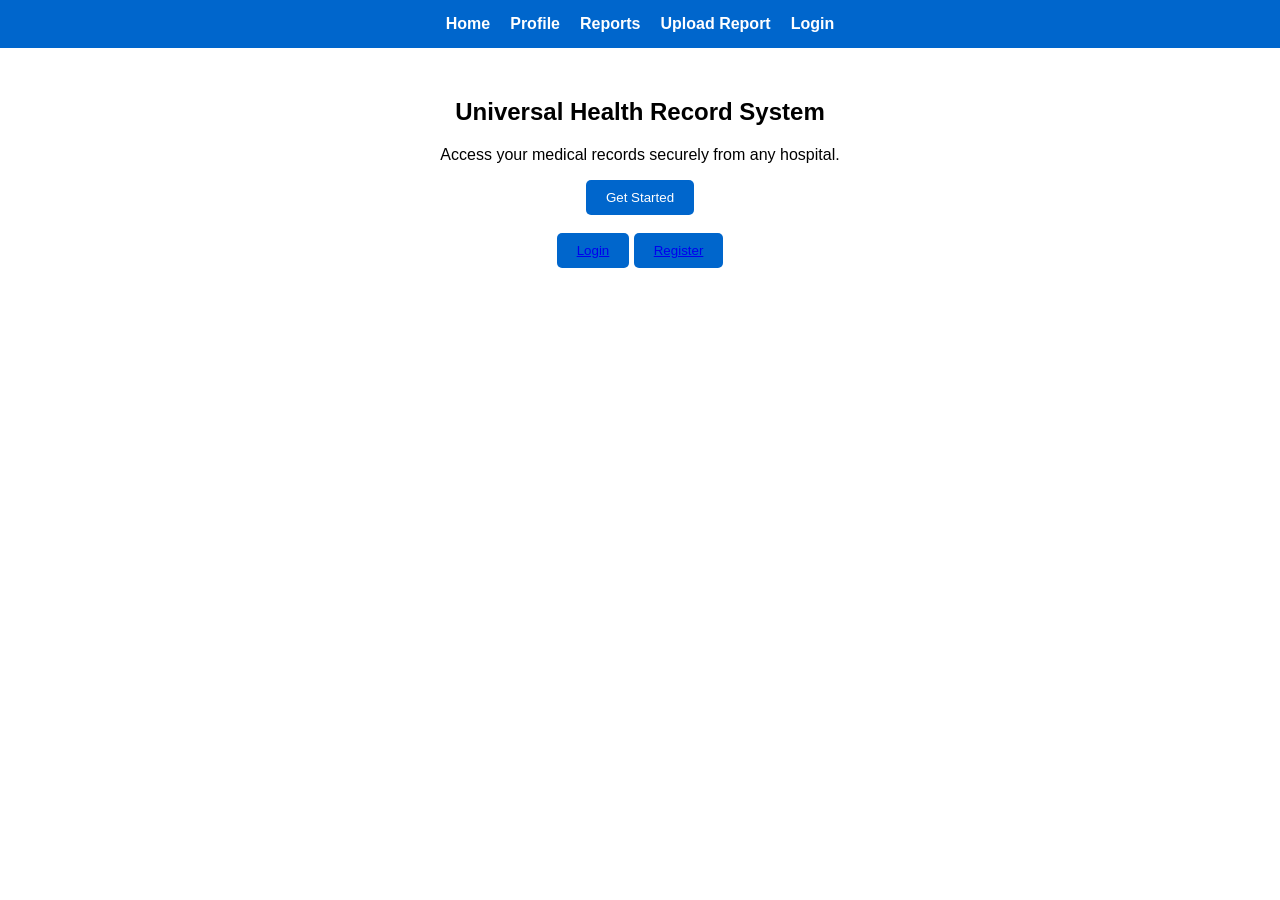
==== html files/index.html @ fa4b0eb4 "Initial hospital website" ====
<!DOCTYPE html>
<html>

<head>
    <title>Health Record System</title>
    <link rel="stylesheet" href="style.css">
</head>

<body>

    <nav class="navbar">
        <a href="index.html">Home</a>
        <a href="profile.html">Profile</a>
        <a href="reports.html">Reports</a>
        <a href="upload.html">Upload Report</a>
        <a href="login.html">Login</a>
    </nav>

    <section>
        <h1>Universal Health Record System</h1>

        <p>
            Access your medical records securely from any hospital.
        </p>

        <button>Get Started</button>

        <br><br>

        <button><a href="login.html">Login</a></button>
        <button><a href="register.html">Register</a></button>
    </section>

</body>

</html>
---- html files/style.css ----
body{
    margin:0;
    font-family:Arial, sans-serif;
}

.navbar{
    background-color:#0066cc;
    padding:15px;
    display:flex;
    justify-content:center;
    gap:20px;
}

.navbar a{
    color:white;
    text-decoration:none;
    font-weight:bold;
}

.navbar a:hover{
    text-decoration:underline;
}

section{
    text-align:center;
    margin-top:50px;
}

button{
    background-color:#0066cc;
    color:white;
    border:none;
    padding:10px 20px;
    border-radius:5px;
    cursor:pointer;
}
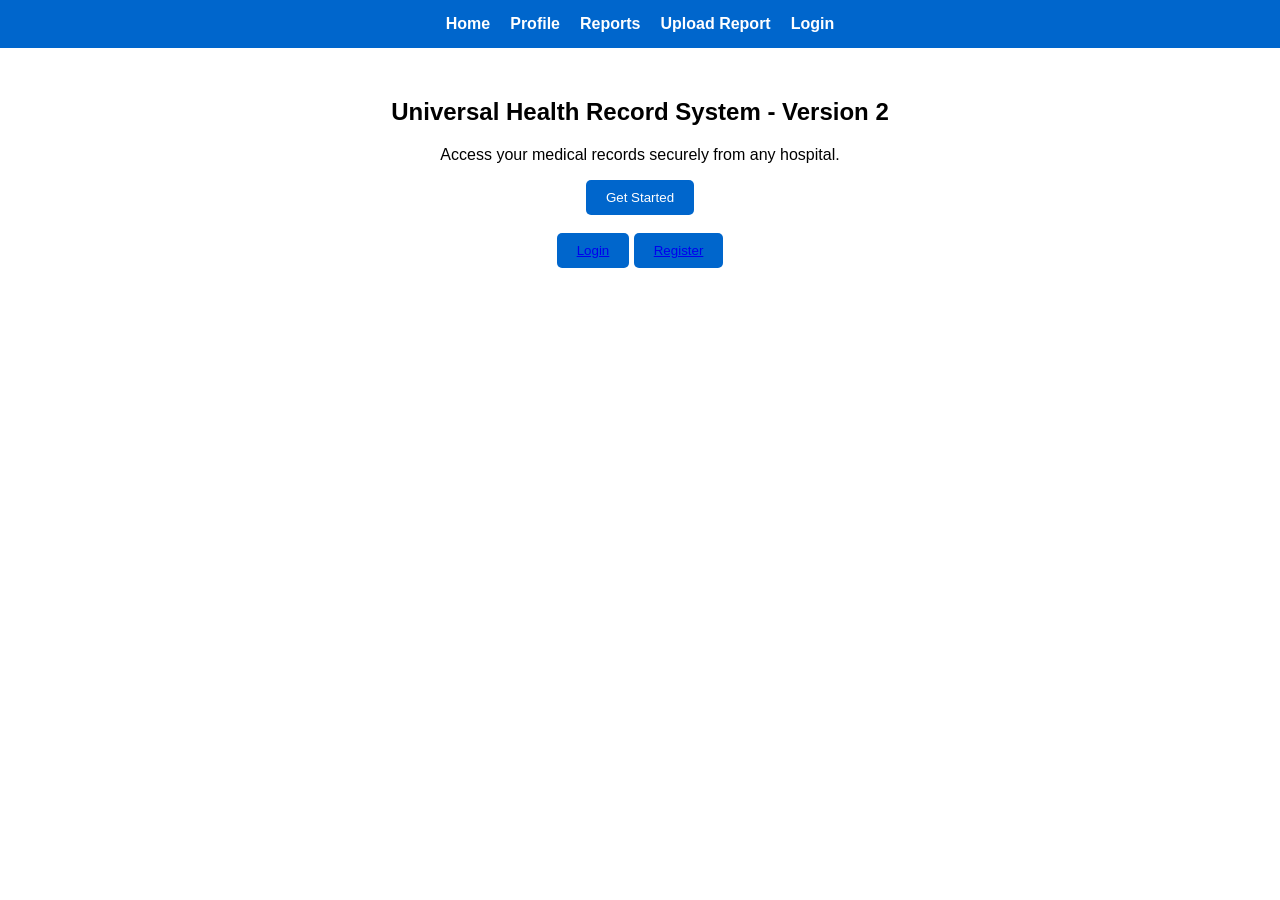
==== commit 13d7fbbe: "updated homepage title" ====
--- a/html files/index.html
+++ b/html files/index.html
@@ -17,7 +17,7 @@
     </nav>
 
     <section>
-        <h1>Universal Health Record System</h1>
+        <h1>Universal Health Record System - Version 2</h1>
 
         <p>
             Access your medical records securely from any hospital.
